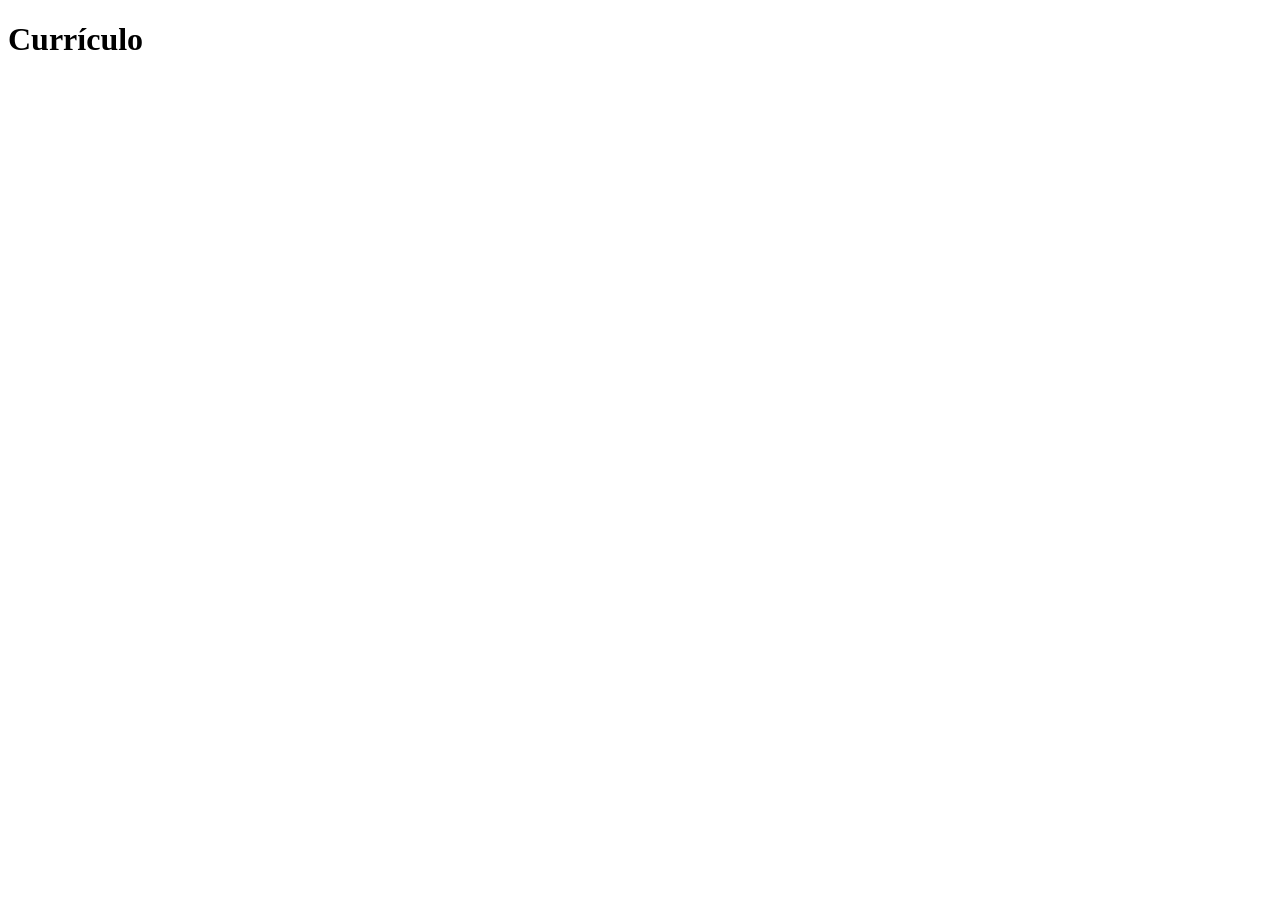
==== iframe/currículo.html @ d70c238c "push" ====
<!DOCTYPE html>
<html lang="en">
<head>
    <meta charset="UTF-8">
    <meta name="viewport" content="width=device-width, initial-scale=1.0">
    <title>Currículo</title>
</head>
<body>
    <h1>Currículo</h1>

    
</body>
</html>
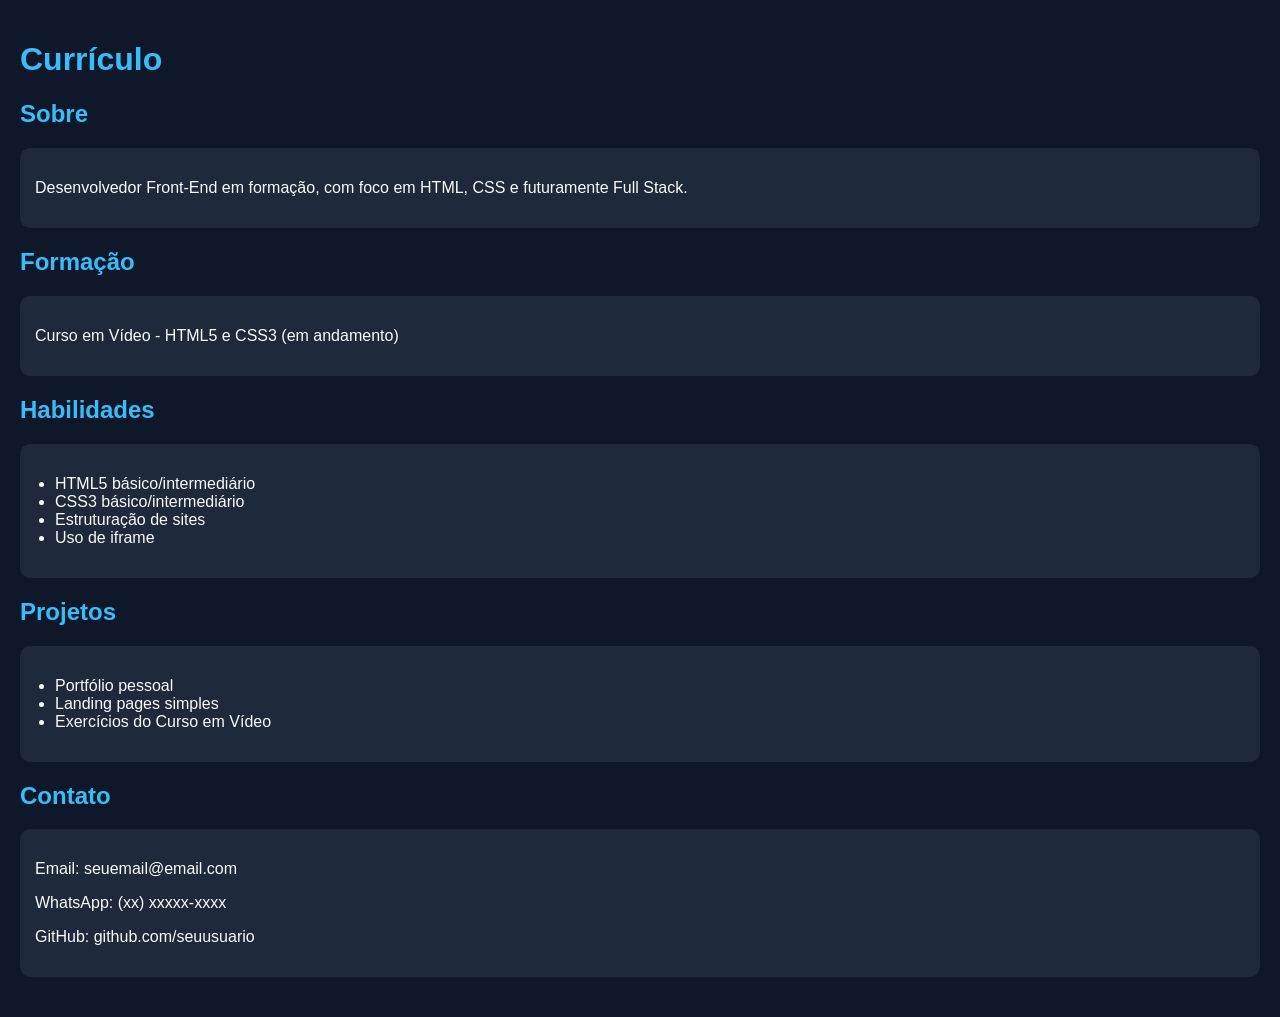
==== commit b4707254: "push" ====
--- a/iframe/currículo.html
+++ b/iframe/currículo.html
@@ -1,13 +1,100 @@
 <!DOCTYPE html>
-<html lang="en">
+<html lang="pt-br">
+
 <head>
     <meta charset="UTF-8">
-    <meta name="viewport" content="width=device-width, initial-scale=1.0">
     <title>Currículo</title>
+
+    <style>
+        body {
+            font-family: Arial, sans-serif;
+            margin: 0;
+            padding: 20px;
+            background-color: #0f172a;
+            color: #f8fafc;
+        }
+
+        h1, h2 {
+            color: #38bdf8;
+        }
+
+        section {
+            margin-bottom: 20px;
+        }
+
+        article {
+            margin-top: 10px;
+            padding: 15px;
+            background: #1e293b;
+            border-radius: 10px;
+        }
+
+        ul {
+            padding-left: 20px;
+        }
+    </style>
 </head>
+
 <body>
+
     <h1>Currículo</h1>
 
-    
+    <!-- SOBRE -->
+    <section>
+        <h2>Sobre</h2>
+        <article>
+            <p>Desenvolvedor Front-End em formação, com foco em HTML, CSS e futuramente Full Stack.</p>
+        </article>
+    </section>
+
+    <!-- FORMAÇÃO -->
+    <section>
+        <h2>Formação</h2>
+        <article>
+            <p>Curso em Vídeo - HTML5 e CSS3 (em andamento)</p>
+        </article>
+    </section>
+
+    <!-- HABILIDADES -->
+    <section>
+        <h2>Habilidades</h2>
+
+        <article>
+            <ul>
+                <li>HTML5 básico/intermediário</li>
+                <li>CSS3 básico/intermediário</li>
+                <li>Estruturação de sites</li>
+                <li>Uso de iframe</li>
+            </ul>
+        </article>
+
+    </section>
+
+    <!-- PROJETOS -->
+    <section>
+        <h2>Projetos</h2>
+
+        <article>
+            <ul>
+                <li>Portfólio pessoal</li>
+                <li>Landing pages simples</li>
+                <li>Exercícios do Curso em Vídeo</li>
+            </ul>
+        </article>
+
+    </section>
+
+    <!-- CONTATO -->
+    <section>
+        <h2>Contato</h2>
+
+        <article>
+            <p>Email: seuemail@email.com</p>
+            <p>WhatsApp: (xx) xxxxx-xxxx</p>
+            <p>GitHub: github.com/seuusuario</p>
+        </article>
+
+    </section>
+
 </body>
 </html>
